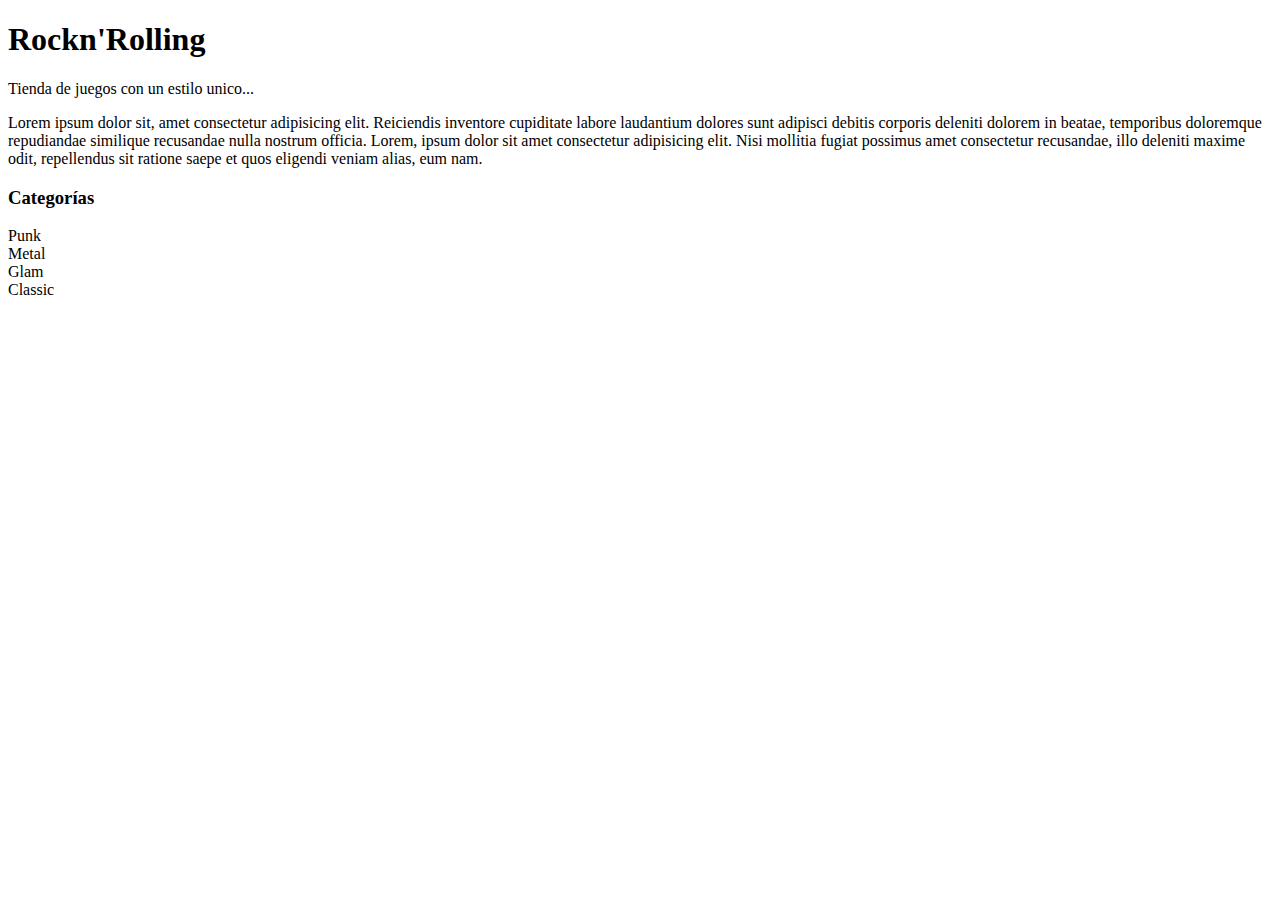
==== index.html @ a43dbc05 "home page" ====
<!DOCTYPE html>
<html lang="en">

<head>
    <meta charset="UTF-8">
    <meta name="viewport" content="width=device-width, initial-scale=1.0">
    <title>Rockn'Rollin</title>

</head>

<body>
    <h1>Rockn'Rolling</h1>

    Tienda de juegos con un estilo unico...

    <p>Lorem ipsum dolor sit, amet consectetur adipisicing elit. Reiciendis inventore cupiditate labore laudantium
        dolores sunt adipisci debitis corporis deleniti dolorem in beatae, temporibus doloremque repudiandae similique
        recusandae nulla nostrum officia. Lorem, ipsum dolor sit amet consectetur adipisicing elit. Nisi mollitia fugiat
        possimus amet consectetur recusandae, illo deleniti maxime odit, repellendus sit ratione saepe et quos eligendi
        veniam alias, eum nam.</p>

    <h3>Categorías</h3>

    <section>
        Punk
    </section>

    <section>
        Metal
    </section>

    <section>
        Glam
    </section>

    <section>
        Classic
    </section>

</body>

</html>
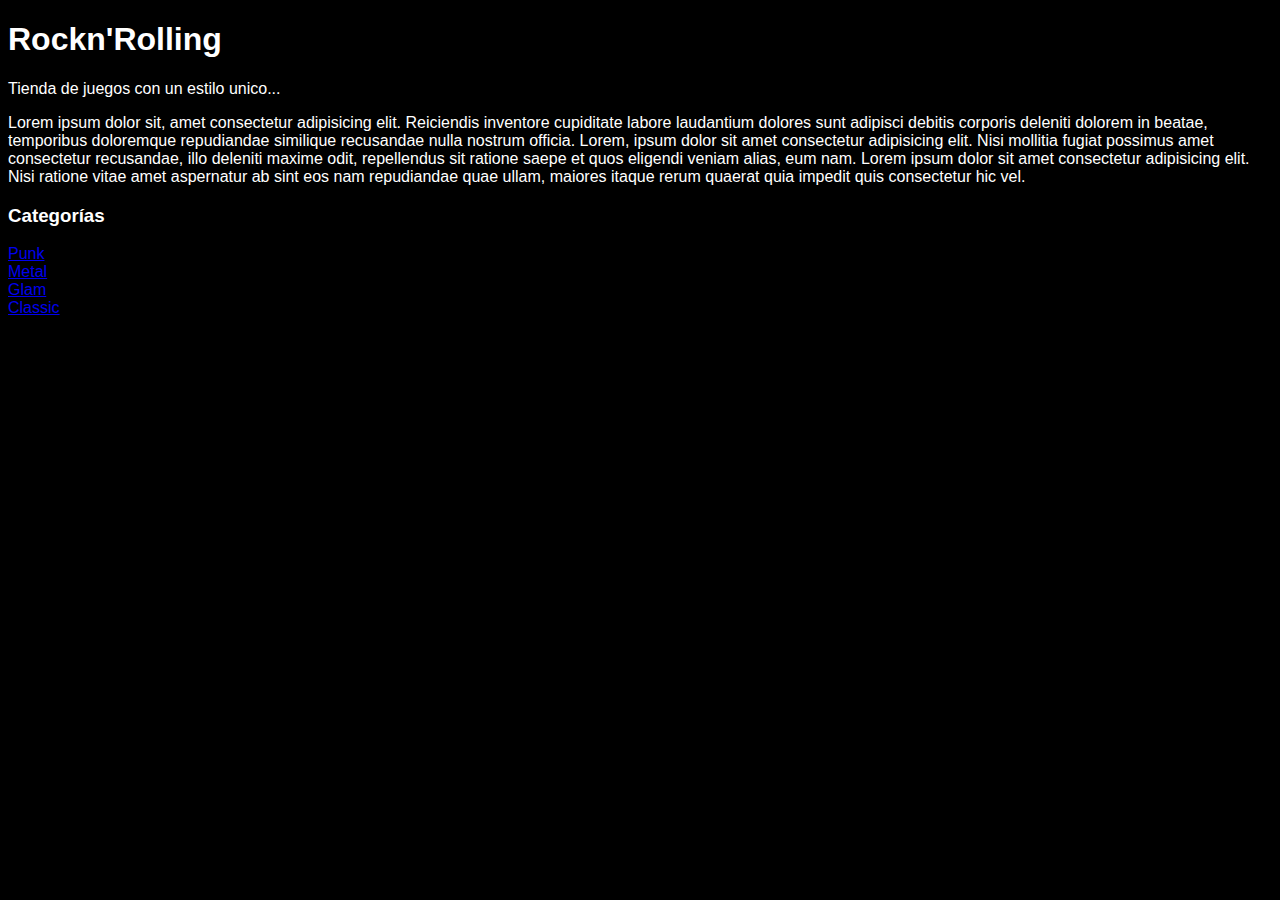
==== commit d6ff86c3: "estilos y link" ====
--- a/index.html
+++ b/index.html
@@ -6,35 +6,42 @@
     <meta name="viewport" content="width=device-width, initial-scale=1.0">
     <title>Rockn'Rollin</title>
 
+    <link rel="stylesheet" href="css/style.css">
 </head>
 
 <body>
-    <h1>Rockn'Rolling</h1>
+    <header>
+        <h1>Rockn'Rolling</h1>
 
-    Tienda de juegos con un estilo unico...
+        Tienda de juegos con un estilo unico...
+    </header>
 
-    <p>Lorem ipsum dolor sit, amet consectetur adipisicing elit. Reiciendis inventore cupiditate labore laudantium
+    <p>
+        Lorem ipsum dolor sit, amet consectetur adipisicing elit. Reiciendis inventore cupiditate labore laudantium
         dolores sunt adipisci debitis corporis deleniti dolorem in beatae, temporibus doloremque repudiandae similique
         recusandae nulla nostrum officia. Lorem, ipsum dolor sit amet consectetur adipisicing elit. Nisi mollitia fugiat
         possimus amet consectetur recusandae, illo deleniti maxime odit, repellendus sit ratione saepe et quos eligendi
-        veniam alias, eum nam.</p>
+        veniam alias, eum nam. Lorem ipsum dolor sit amet consectetur adipisicing elit. Nisi ratione vitae amet
+        aspernatur ab sint eos nam repudiandae quae ullam, maiores itaque rerum quaerat quia impedit quis consectetur
+        hic vel.
+    </p>
 
     <h3>Categorías</h3>
 
     <section>
-        Punk
+        <a href="categoria/punk.html">Punk</a>
     </section>
 
     <section>
-        Metal
+        <a href="categoria/metal.html">Metal</a>
     </section>
 
     <section>
-        Glam
+        <a href="categoria/glam.html">Glam</a>
     </section>
 
     <section>
-        Classic
+        <a href="categoria/classic.html">Classic</a>
     </section>
 
 </body>
--- a/css/style.css
+++ b/css/style.css
@@ -0,0 +1,8 @@
+body{
+    background-color: black;
+    color: white;
+
+    font-family: Arial, Helvetica, sans-serif;
+}
+
+
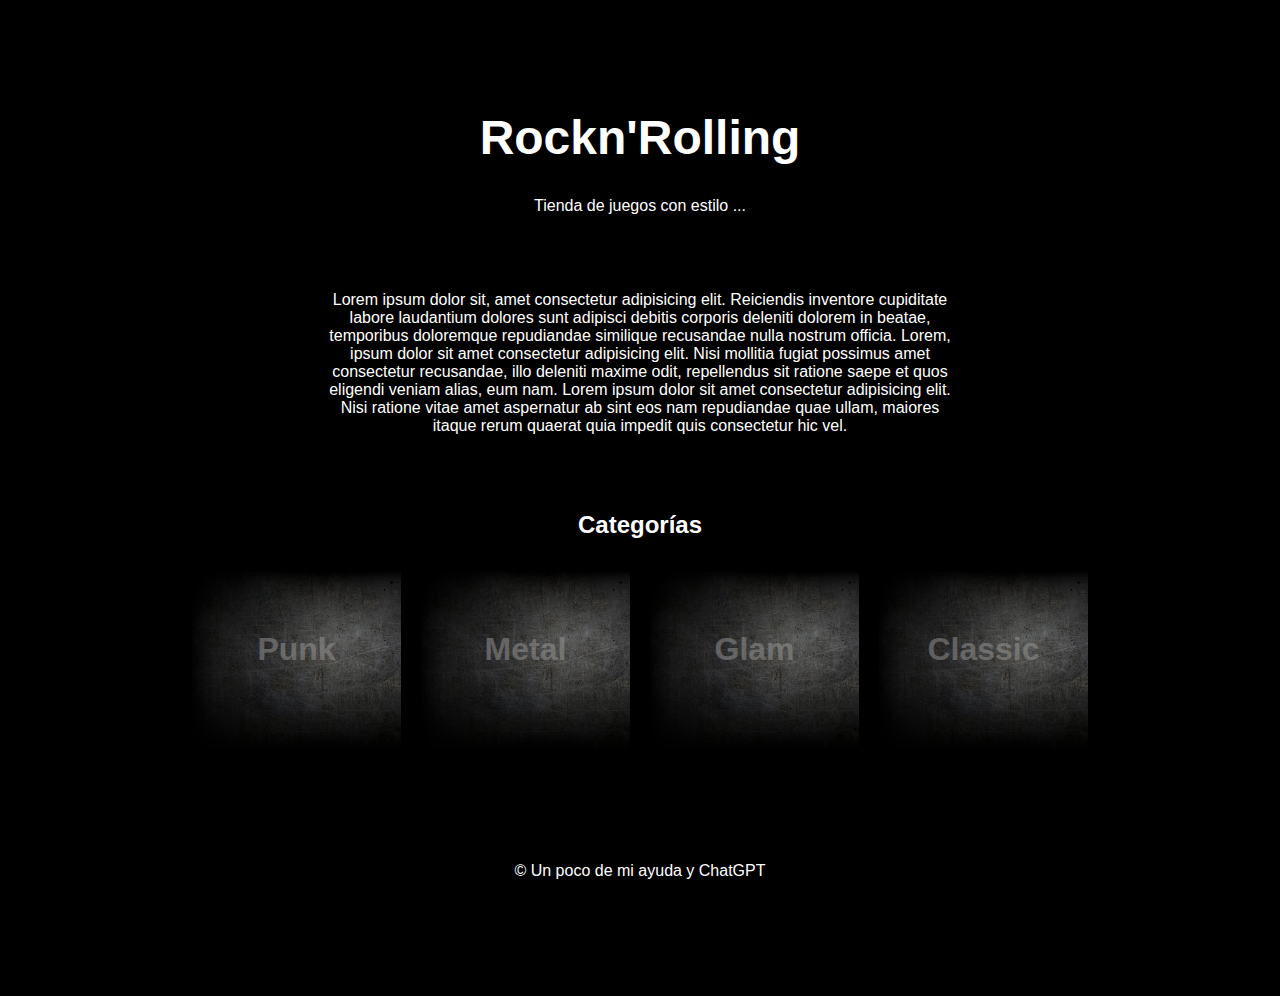
==== commit bdba2144: "homepage" ====
--- a/index.html
+++ b/index.html
@@ -13,37 +13,60 @@
     <header>
         <h1>Rockn'Rolling</h1>
 
-        Tienda de juegos con un estilo unico...
+        Tienda de juegos con estilo ...
     </header>
 
-    <p>
-        Lorem ipsum dolor sit, amet consectetur adipisicing elit. Reiciendis inventore cupiditate labore laudantium
-        dolores sunt adipisci debitis corporis deleniti dolorem in beatae, temporibus doloremque repudiandae similique
-        recusandae nulla nostrum officia. Lorem, ipsum dolor sit amet consectetur adipisicing elit. Nisi mollitia fugiat
-        possimus amet consectetur recusandae, illo deleniti maxime odit, repellendus sit ratione saepe et quos eligendi
-        veniam alias, eum nam. Lorem ipsum dolor sit amet consectetur adipisicing elit. Nisi ratione vitae amet
-        aspernatur ab sint eos nam repudiandae quae ullam, maiores itaque rerum quaerat quia impedit quis consectetur
-        hic vel.
-    </p>
+    <div class="description">
+        <p>
+            Lorem ipsum dolor sit, amet consectetur adipisicing elit. Reiciendis inventore cupiditate labore laudantium
+            dolores sunt adipisci debitis corporis deleniti dolorem in beatae, temporibus doloremque repudiandae
+            similique recusandae nulla nostrum officia. Lorem, ipsum dolor sit amet consectetur adipisicing elit. Nisi
+            mollitia fugiat possimus amet consectetur recusandae, illo deleniti maxime odit, repellendus sit ratione
+            saepe et quos eligendi veniam alias, eum nam. Lorem ipsum dolor sit amet consectetur adipisicing elit. Nisi
+            ratione vitae amet aspernatur ab sint eos nam repudiandae quae ullam, maiores itaque rerum quaerat quia
+            impedit quis consectetur hic vel.
+        </p>
 
-    <h3>Categorías</h3>
+    </div>
 
-    <section>
-        <a href="categoria/punk.html">Punk</a>
-    </section>
+    <div class="content">
 
-    <section>
-        <a href="categoria/metal.html">Metal</a>
-    </section>
+        <h2 class="description">Categorías</h2>
 
-    <section>
-        <a href="categoria/glam.html">Glam</a>
-    </section>
+        <div class="box-list">
 
-    <section>
-        <a href="categoria/classic.html">Classic</a>
-    </section>
+            <a href="categoria/punk.html">
+                <div class="box category">
+                    <h3>Punk</h3>
+                </div>
+            </a>
 
+            <a href="categoria/metal.html">
+                <div class="box category">
+                    <h3>Metal</h3>
+                </div>
+            </a>
+
+            <a href="categoria/glam.html">
+                <div class="box category">
+                    <h3>Glam</h3>
+                </div>
+            </a>
+
+            <a href="categoria/classic.html">
+                <div class="box category">
+                    <h3>Classic</h3>
+                </div>
+            </a>
+
+        </div>
+    </div>
+
+
+    
+    <footer>
+        &copy; Un poco de mi ayuda y ChatGPT
+    </footer>
 </body>
 
 </html>--- a/css/style.css
+++ b/css/style.css
@@ -1,8 +1,91 @@
-body{
+body {
     background-color: black;
     color: white;
 
     font-family: Arial, Helvetica, sans-serif;
+
+    margin: 3rem 15%;
+    /* margin: 0; */
+    display: flex;
+    flex-direction: column;
+    min-height: 100vh;
+    text-align: center;
+
+}
+
+header,
+.description {
+    margin: 30px 15%;
+}
+
+h1 {
+    font-size: 3rem;
+}
+
+h3 {
+    font-size: 2rem;
+}
+
+h4{
+    font-size: 1.3rem;
+    margin-bottom: 0;
+}
+
+a {
+    text-decoration: none;
+    color: inherit;
+}
+
+.content {
+    flex: 1;
+}
+
+.box-list {
+    display: grid;
+    grid-template-columns: repeat(auto-fit, minmax(200px, 1fr));
+    gap: 20px;
+}
+
+.box {
+    display: flex;
+    flex-direction: column;
+
+    opacity: 0.6;
+
+    position: relative;
+    overflow: hidden;
+    transition: all 1s;
+}
+
+.category{
+    color: rgba(255, 255, 255, 0.5);
+    padding: 30px;
+    height: 120px;
+    background-image: url("../img/catbg.jpg");
+    background-size: cover;
+    background-repeat: no-repeat;
 }
 
 
+/* -- HOVER -- */
+.box:hover {
+    opacity: 1;
+    transform: scale(1.01);
+}
+
+.category:hover {
+    color: black;
+}
+
+
+.back{
+    margin: 3rem 0;
+}
+
+footer {
+    width: 100%;
+    padding: 20px 0;
+    position: sticky;
+    bottom: 0;
+    background-color: black;
+}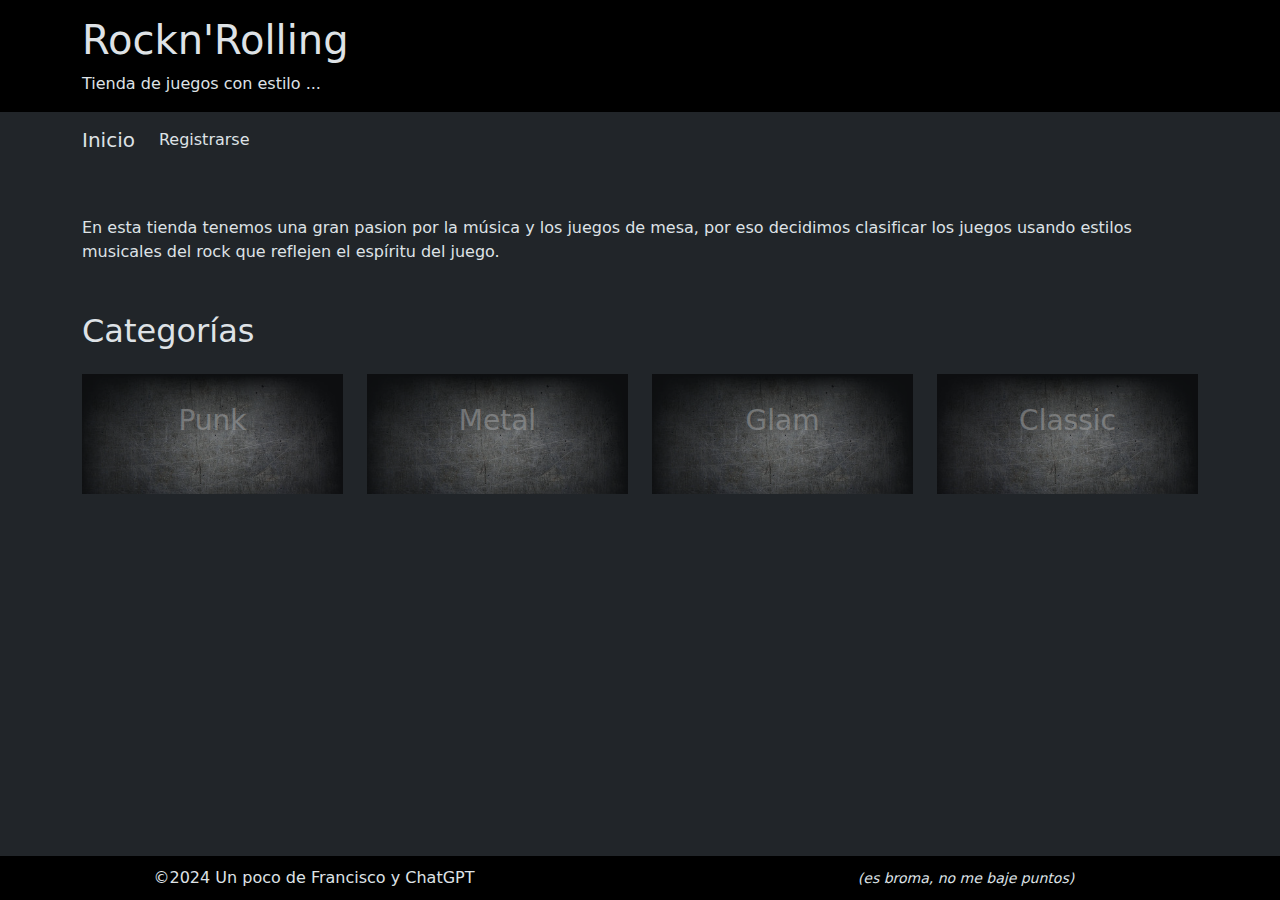
==== commit 9f0fa2eb: "integrar bootstrap cdn y dar estilo nuevo" ====
--- a/index.html
+++ b/index.html
@@ -1,5 +1,5 @@
 <!DOCTYPE html>
-<html lang="en">
+<html lang="es" data-bs-theme="dark">
 
 <head>
     <meta charset="UTF-8">
@@ -7,66 +7,116 @@
     <title>Rockn'Rollin</title>
 
     <link rel="stylesheet" href="css/style.css">
+    <link href="https://cdn.jsdelivr.net/npm/bootstrap@5.3.3/dist/css/bootstrap.min.css" rel="stylesheet"
+        integrity="sha384-QWTKZyjpPEjISv5WaRU9OFeRpok6YctnYmDr5pNlyT2bRjXh0JMhjY6hW+ALEwIH" crossorigin="anonymous">
+
 </head>
 
 <body>
     <header>
-        <h1>Rockn'Rolling</h1>
-
-        Tienda de juegos con estilo ...
+        <div class="container py-3">
+            <a onclick="loadHome()" href="#">
+                <h1>Rockn'Rolling</h1>
+                Tienda de juegos con estilo ...
+            </a>
+        </div>
     </header>
 
-    <div class="description">
-        <p>
-            Lorem ipsum dolor sit, amet consectetur adipisicing elit. Reiciendis inventore cupiditate labore laudantium
-            dolores sunt adipisci debitis corporis deleniti dolorem in beatae, temporibus doloremque repudiandae
-            similique recusandae nulla nostrum officia. Lorem, ipsum dolor sit amet consectetur adipisicing elit. Nisi
-            mollitia fugiat possimus amet consectetur recusandae, illo deleniti maxime odit, repellendus sit ratione
-            saepe et quos eligendi veniam alias, eum nam. Lorem ipsum dolor sit amet consectetur adipisicing elit. Nisi
-            ratione vitae amet aspernatur ab sint eos nam repudiandae quae ullam, maiores itaque rerum quaerat quia
-            impedit quis consectetur hic vel.
-        </p>
+    <!-- MENU -->
+    <nav class="navbar navbar-expand-lg navbar-dark bg-dark sticky-top">
+        <div class="container">
+            <a class="navbar-brand" href="index.html">Inicio</a>
+            <button class="navbar-toggler" type="button" data-bs-toggle="collapse" data-bs-target="#navbarNav"
+                aria-controls="navbarNav" aria-expanded="false" aria-label="Toggle navigation">
+                <span class="navbar-toggler-icon"></span>
+            </button>
+            <div class="collapse navbar-collapse" id="navbarNav">
+                <ul class="navbar-nav">
+                    <li class="nav-item">
+                        <a class="nav-link" href="registro.html">Registrarse</a>
+                    </li>
+                </ul>
+            </div>
+        </div>
+    </nav>
 
-    </div>
+    <div id="home">
+        <div class="container mt-5">
+            <p>
+                En esta tienda tenemos una gran pasion por la música y los juegos de mesa, por eso decidimos clasificar
+                los juegos usando estilos musicales del rock que reflejen el espíritu del juego.
+            </p>
 
-    <div class="content">
+            <div class="my-5">
 
-        <h2 class="description">Categorías</h2>
+                <h2>Categorías</h2>
 
-        <div class="box-list">
+                <div class="row text-center">
 
-            <a href="categoria/punk.html">
-                <div class="box category">
-                    <h3>Punk</h3>
+                    <div class="col-lg-3 col-md-6 my-3" onclick="loadCat('cat-punk')">
+                        <a href="#">
+                            <div class="box category">
+                                <h3>Punk</h3>
+                            </div>
+                        </a>
+                    </div>
+
+                    <div class="col-lg-3 col-md-6 my-3" onclick="loadCat('cat-metal')">
+                        <a href="#">
+                            <div class="box category">
+                                <h3>Metal</h3>
+                            </div>
+                        </a>
+                    </div>
+
+                    <div class="col-lg-3 col-md-6 my-3" onclick="loadCat('cat-glam')">
+                        <a href="#">
+                            <div class="box category">
+                                <h3>Glam</h3>
+                            </div>
+                        </a>
+                    </div>
+
+                    <div class="col-lg-3 col-md-6 my-3" onclick="loadCat('cat-classic')">
+                        <a href=" #">
+                            <div class="box category">
+                                <h3>Classic</h3>
+                            </div>
+                        </a>
+                    </div>
                 </div>
-            </a>
-
-            <a href="categoria/metal.html">
-                <div class="box category">
-                    <h3>Metal</h3>
-                </div>
-            </a>
-
-            <a href="categoria/glam.html">
-                <div class="box category">
-                    <h3>Glam</h3>
-                </div>
-            </a>
-
-            <a href="categoria/classic.html">
-                <div class="box category">
-                    <h3>Classic</h3>
-                </div>
-            </a>
+            </div>
 
         </div>
     </div>
 
+    <!-- categorias -->
+    <div id="category" class="d-none">
+        <div class="container mt-5">
+            <h2 id="cat-title"></h2>
+            <div id="cat-desc"></div>
+            <div id="cat-games" class="row text-center my-5"></div>
+        </div>
+    </div>
 
-    
-    <footer>
-        &copy; Un poco de mi ayuda y ChatGPT
+
+    <footer class="fixed-bottom text-center row">
+        <div class="col-sm-6">
+            &copy;2024 Un poco de Francisco y ChatGPT
+        </div>
+        <div class="col-sm-6">
+            <i class="small">
+                (es broma, no me baje puntos)
+            </i>
+        </div>
     </footer>
+
+    <script src="https://cdn.jsdelivr.net/npm/bootstrap@5.3.3/dist/js/bootstrap.bundle.min.js"
+        integrity="sha384-YvpcrYf0tY3lHB60NNkmXc5s9fDVZLESaAA55NDzOxhy9GkcIdslK1eN7N6jIeHz"
+        crossorigin="anonymous"></script>
+    <script src="js/script.js"></script>
+    <script src="js/data.js"></script>
+
 </body>
 
 </html>--- a/css/style.css
+++ b/css/style.css
@@ -1,63 +1,29 @@
-body {
+header {
     background-color: black;
-    color: white;
-
-    font-family: Arial, Helvetica, sans-serif;
-
-    margin: 3rem 15%;
-    /* margin: 0; */
-    display: flex;
-    flex-direction: column;
-    min-height: 100vh;
-    text-align: center;
-
 }
 
-header,
-.description {
-    margin: 30px 15%;
-}
-
-h1 {
-    font-size: 3rem;
-}
-
-h3 {
-    font-size: 2rem;
-}
-
-h4{
+h4 {
     font-size: 1.3rem;
     margin-bottom: 0;
 }
 
 a {
-    text-decoration: none;
-    color: inherit;
+    text-decoration: none !important;
+    color: inherit !important;
 }
 
-.content {
-    flex: 1;
-}
-
-.box-list {
-    display: grid;
-    grid-template-columns: repeat(auto-fit, minmax(200px, 1fr));
-    gap: 20px;
+.card,
+.card-footer{
+    background-color: transparent;
+    border-color: transparent;
 }
 
 .box {
-    display: flex;
-    flex-direction: column;
-
     opacity: 0.6;
-
-    position: relative;
-    overflow: hidden;
     transition: all 1s;
 }
 
-.category{
+.category {
     color: rgba(255, 255, 255, 0.5);
     padding: 30px;
     height: 120px;
@@ -78,14 +44,11 @@
 }
 
 
-.back{
+.back {
     margin: 3rem 0;
 }
 
 footer {
-    width: 100%;
-    padding: 20px 0;
-    position: sticky;
-    bottom: 0;
+    padding: 10px 0;
     background-color: black;
 }